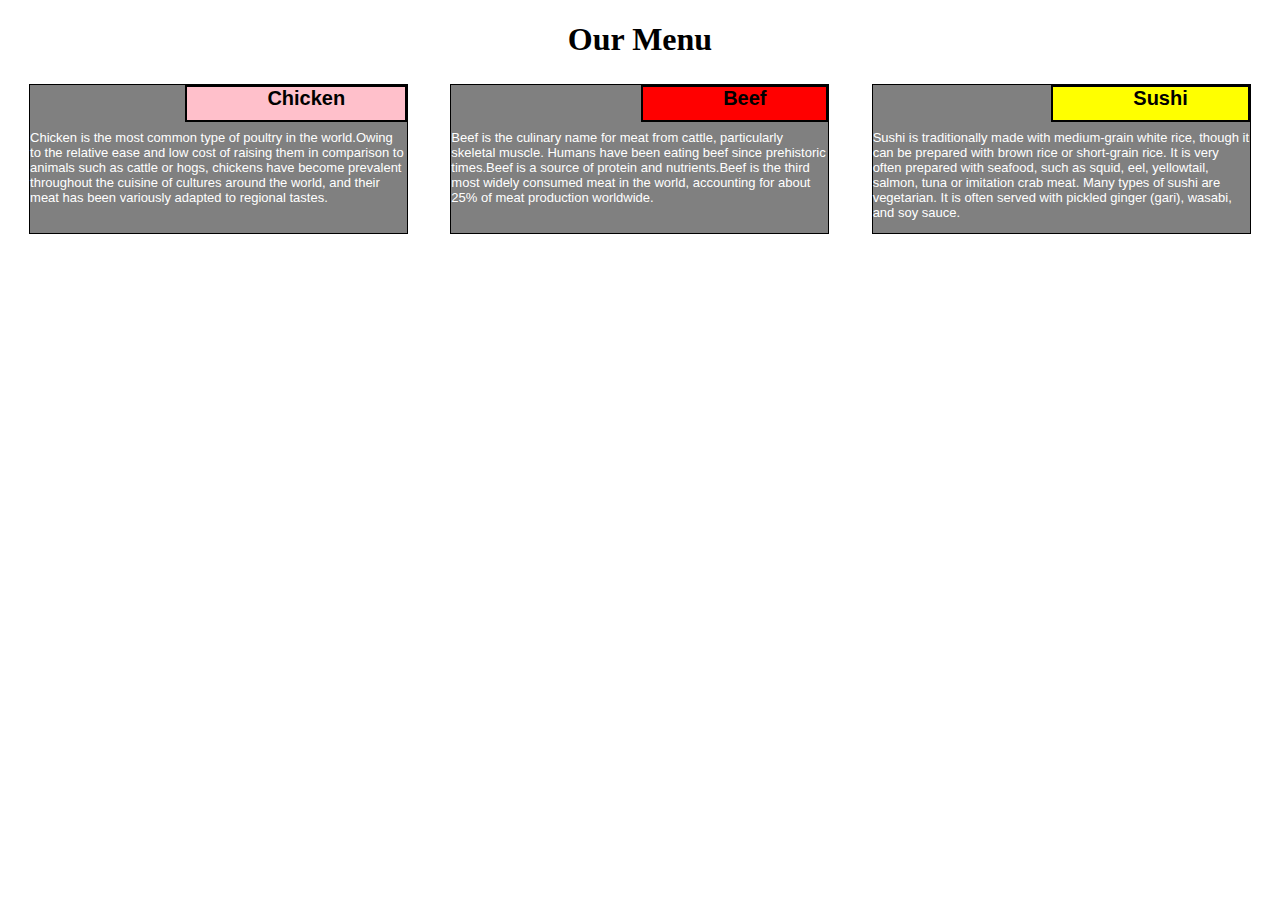
==== module2-solution/index.html @ be941a3d "My First Page." ====
<!DOCTYPE html>
<html>
<head>
<meta charset="utf-8">
<title>Responsive Layout</title>
<style>


* {
  box-sizing: border-box;
}
h1 {
  text-align: center;
  margin-bottom: 15px;
}

p {
  border: 1px solid black;
  background-color: grey;
  width: 90%;
  height: 150px;
  margin-left: auto;
  margin-right: auto;
  font-family: Helvetica;
  color: white;
  font-size: 11px;
  position: relative;

  
}

/* Simple Responsive Framework. */
.row {
  width: 100%;
  position: relative;
}
#plus{
  color:black; 
  font-weight: bold;
  font-size: 20px; 
  box-sizing: border-box; 
  margin-bottom:20px; 
  padding-bottom:10px; 
  top: 0;
  right: 0; 
   
  padding-left: 80px;

  padding-right: 60px;
  position: absolute;
  border: 2px solid black; 
  text-align: center;
  
}

#plus1{
  position: absolute;
  font-size: 13px;
}

/********** Large devices only **********/
@media (min-width: 992px) {
  .col-lg-1, .col-lg-2, .col-lg-3, .col-lg-4, .col-lg-5, .col-lg-6, .col-lg-7, .col-lg-8, .col-lg-9, .col-lg-10, .col-lg-11, .col-lg-12 {
    float: left;
  }
  .col-lg-1 {
    width: 8.33%;
  }
  .col-lg-2 {
    width: 16.66%;
  }
  .col-lg-3 {
    width: 25%;
  }
  .col-lg-4 {
    width: 33.33%;
  }
  .col-lg-5 {
    width: 41.66%;
  }
  .col-lg-6 {
    width: 50%;
  }
  .col-lg-7 {
    width: 58.33%;
  }
  .col-lg-8 {
    width: 66.66%;
  }
  .col-lg-9 {
    width: 74.99%;
  }
  .col-lg-10 {
    width: 83.33%;
  }
  .col-lg-11 {
    width: 91.66%;
  }
  .col-lg-12 {
    width: 100%;
  }
}

/********** Medium devices only **********/
@media (min-width: 768px) and (max-width: 991px) {
  .col-md-1, .col-md-2, .col-md-3, .col-md-4, .col-md-5, .col-md-6, .col-md-7, .col-md-8, .col-md-9, .col-md-10, .col-md-11, .col-md-12 {
    float: left;

  }
  .col-md-1 {
    width: 8.33%;
  }
  .col-md-2 {
    width: 16.66%;
  }
  .col-md-3 {
    width: 25%;
  }
  .col-md-4 {
    width: 33.33%;
  }
  .col-md-5 {
    width: 41.66%;
  }
  .col-md-6 {
    width: 50%;
  }
  .col-md-7 {
    width: 58.33%;
  }
  .col-md-8 {
    width: 66.66%;
  }
  .col-md-9 {
    width: 74.99%;
  }
  .col-md-10 {
    width: 83.33%;
  }
  .col-md-11 {
    width: 91.66%;
  }
  .col-md-12 {
    width: 100%;
  }
}

@media (max-width: 767px){
  .col-sm-1, .col-sm-2, .col-sm-3, .col-sm-4, .col-sm-5, .col-sm-6, .col-sm-7, .col-sm-8, .col-sm-9, .col-sm-10, .col-sm-11, .col-sm-12 {
    float: left;
  }
  .col-sm-1 {
    width: 8.33%;
  }
  .col-sm-2 {
    width: 16.66%;
  }
  .col-sm-3 {
    width: 25%;
  }
  .col-sm-4 {
    width: 33.33%;
  }
  .col-sm-5 {
    width: 41.66%;
  }
  .col-sm-6 {
    width: 50%;
  }
  .col-sm-7 {
    width: 58.33%;
  }
  .col-sm-8 {
    width: 66.66%;
  }
  .col-sm-9 {
    width: 74.99%;
  }
  .col-sm-10 {
    width: 83.33%;
  }
  .col-sm-11 {
    width: 91.66%;
  }
  .col-sm-12 {

    width: 100%;
  }
}

</style>
</head>
<body>
<h1>Our Menu</h1>

<div class="row">
  <div class="col-lg-4 col-md-6"><p><span id="plus" style="background-color: pink">Chicken</span><span id="plus1"><br><br><br>Chicken is the most common type of poultry in the world.Owing to the relative ease and low cost of raising them in comparison to animals such as cattle or hogs, chickens have become prevalent throughout the cuisine of cultures around the world, and their meat has been variously adapted to regional tastes.</span></p>
  </div>
  <div class="col-lg-4 col-md-6"><p><span id="plus" style="background-color: red">Beef</span><span id="plus1"><br><br><br>Beef is the culinary name for meat from cattle, particularly skeletal muscle. Humans have been eating beef since prehistoric times.Beef is a source of protein and nutrients.Beef is the third most widely consumed meat in the world, accounting for about 25% of meat production worldwide.</span></p></div>
  <div class="col-lg-4 col-md-12"><p><span id="plus" style="background-color: yellow">Sushi</span><span id="plus1"><br><br><br>Sushi is traditionally made with medium-grain white rice, though it can be prepared with brown rice or short-grain rice. It is very often prepared with seafood, such as squid, eel, yellowtail, salmon, tuna or imitation crab meat. Many types of sushi are vegetarian. It is often served with pickled ginger (gari), wasabi, and soy sauce.</span></p></div>
</div>

</body>
</html>
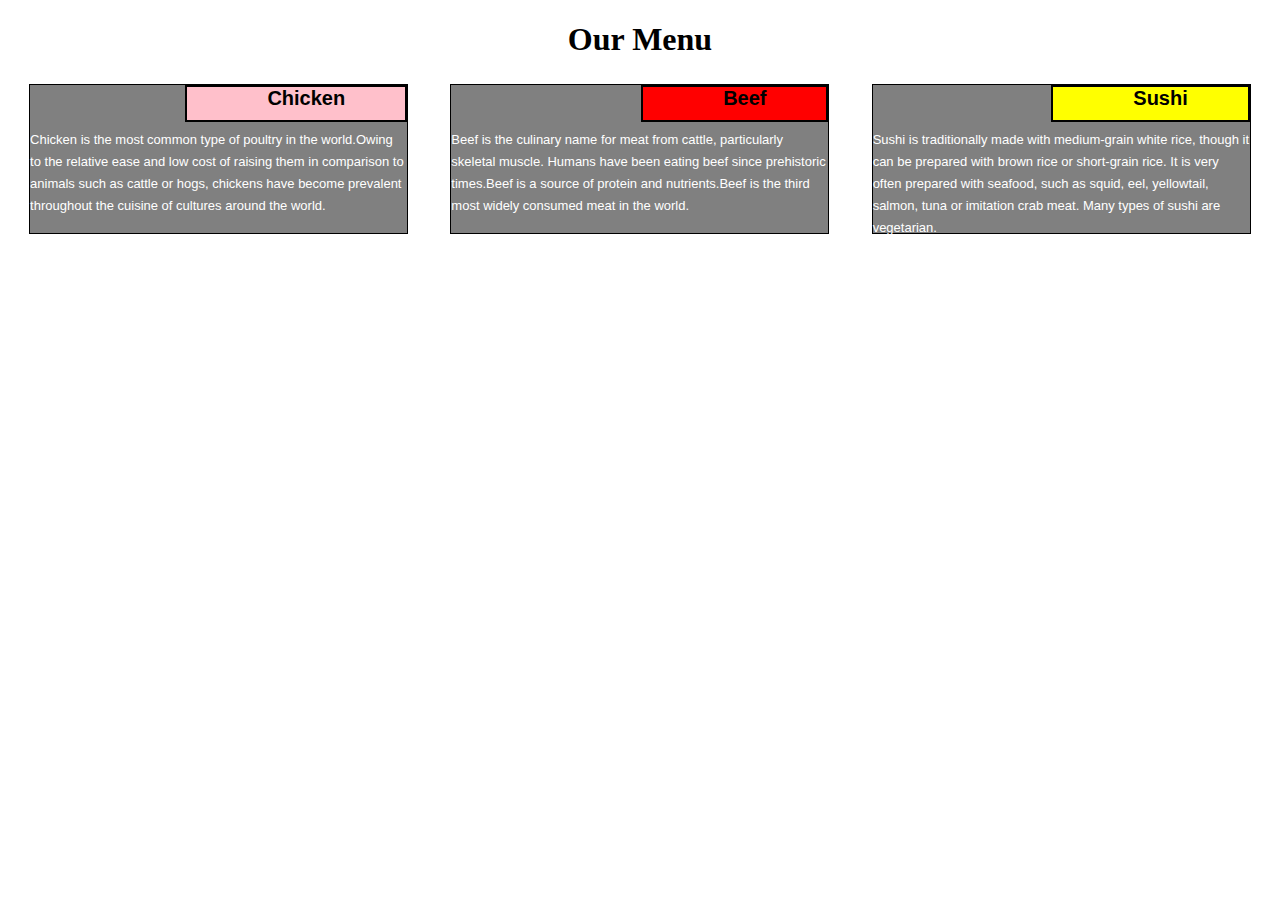
==== commit 6a378f3c: "Improved On Spaces." ====
--- a/module2-solution/index.html
+++ b/module2-solution/index.html
@@ -56,6 +56,7 @@
 #plus1{
   position: absolute;
   font-size: 13px;
+  line-height: 22px;
 }
 
 /********** Large devices only **********/
@@ -194,10 +195,10 @@
 <h1>Our Menu</h1>
 
 <div class="row">
-  <div class="col-lg-4 col-md-6"><p><span id="plus" style="background-color: pink">Chicken</span><span id="plus1"><br><br><br>Chicken is the most common type of poultry in the world.Owing to the relative ease and low cost of raising them in comparison to animals such as cattle or hogs, chickens have become prevalent throughout the cuisine of cultures around the world, and their meat has been variously adapted to regional tastes.</span></p>
+  <div class="col-lg-4 col-md-6"><p><span id="plus" style="background-color: pink">Chicken</span><span id="plus1"><br><br>Chicken is the most common type of poultry in the world.Owing to the relative ease and low cost of raising them in comparison to animals such as cattle or hogs, chickens have become prevalent throughout the cuisine of cultures around the world.</span></p>
   </div>
-  <div class="col-lg-4 col-md-6"><p><span id="plus" style="background-color: red">Beef</span><span id="plus1"><br><br><br>Beef is the culinary name for meat from cattle, particularly skeletal muscle. Humans have been eating beef since prehistoric times.Beef is a source of protein and nutrients.Beef is the third most widely consumed meat in the world, accounting for about 25% of meat production worldwide.</span></p></div>
-  <div class="col-lg-4 col-md-12"><p><span id="plus" style="background-color: yellow">Sushi</span><span id="plus1"><br><br><br>Sushi is traditionally made with medium-grain white rice, though it can be prepared with brown rice or short-grain rice. It is very often prepared with seafood, such as squid, eel, yellowtail, salmon, tuna or imitation crab meat. Many types of sushi are vegetarian. It is often served with pickled ginger (gari), wasabi, and soy sauce.</span></p></div>
+  <div class="col-lg-4 col-md-6"><p><span id="plus" style="background-color: red">Beef</span><span id="plus1"><br><br>Beef is the culinary name for meat from cattle, particularly skeletal muscle. Humans have been eating beef since prehistoric times.Beef is a source of protein and nutrients.Beef is the third most widely consumed meat in the world.</span></p></div>
+  <div class="col-lg-4 col-md-12"><p><span id="plus" style="background-color: yellow">Sushi</span><span id="plus1"><br><br>Sushi is traditionally made with medium-grain white rice, though it can be prepared with brown rice or short-grain rice. It is very often prepared with seafood, such as squid, eel, yellowtail, salmon, tuna or imitation crab meat. Many types of sushi are vegetarian.</span></p></div>
 </div>
 
 </body>
